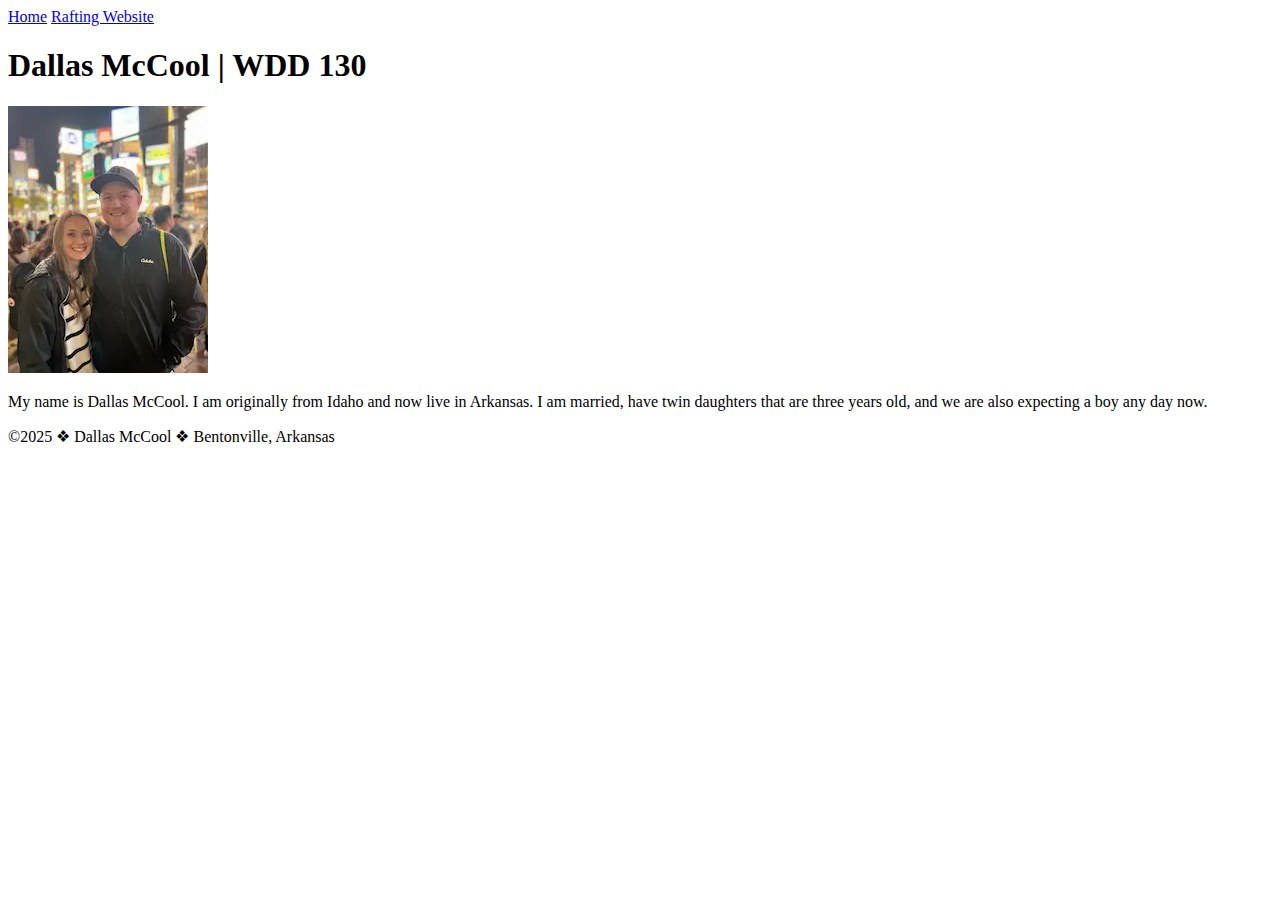
==== index.html @ 75caeb50 "first commit" ====
<!DOCTYPE html>
<html lang="en-US">
    <head>
        <meta charset="utf-8">
        <meta name="viewport" content="width=device-width,initial-scale=1.0">
        <title>Dallas McCool | WDD 130</title>
    </head>
    <body>
        <header>
            <nav>
                <a href="#">Home</a>
                <a href="wwr/">Rafting Website</a>
            </nav>
        </header>
        <main>
            <h1>Dallas McCool | WDD 130</h1>
            <img src="images/profile.webp" alt="Dallas McCool" width="200">
            <p>My name is Dallas McCool. I am originally from Idaho and now live in Arkansas. I am married, have twin daughters that are three years old, and we are also expecting a boy any day now.</p>
        </main>
        <footer>
            <p>&copy;2025 &#10070; Dallas McCool &#10070; Bentonville, Arkansas</p>
        </footer>
    </body>
</html>
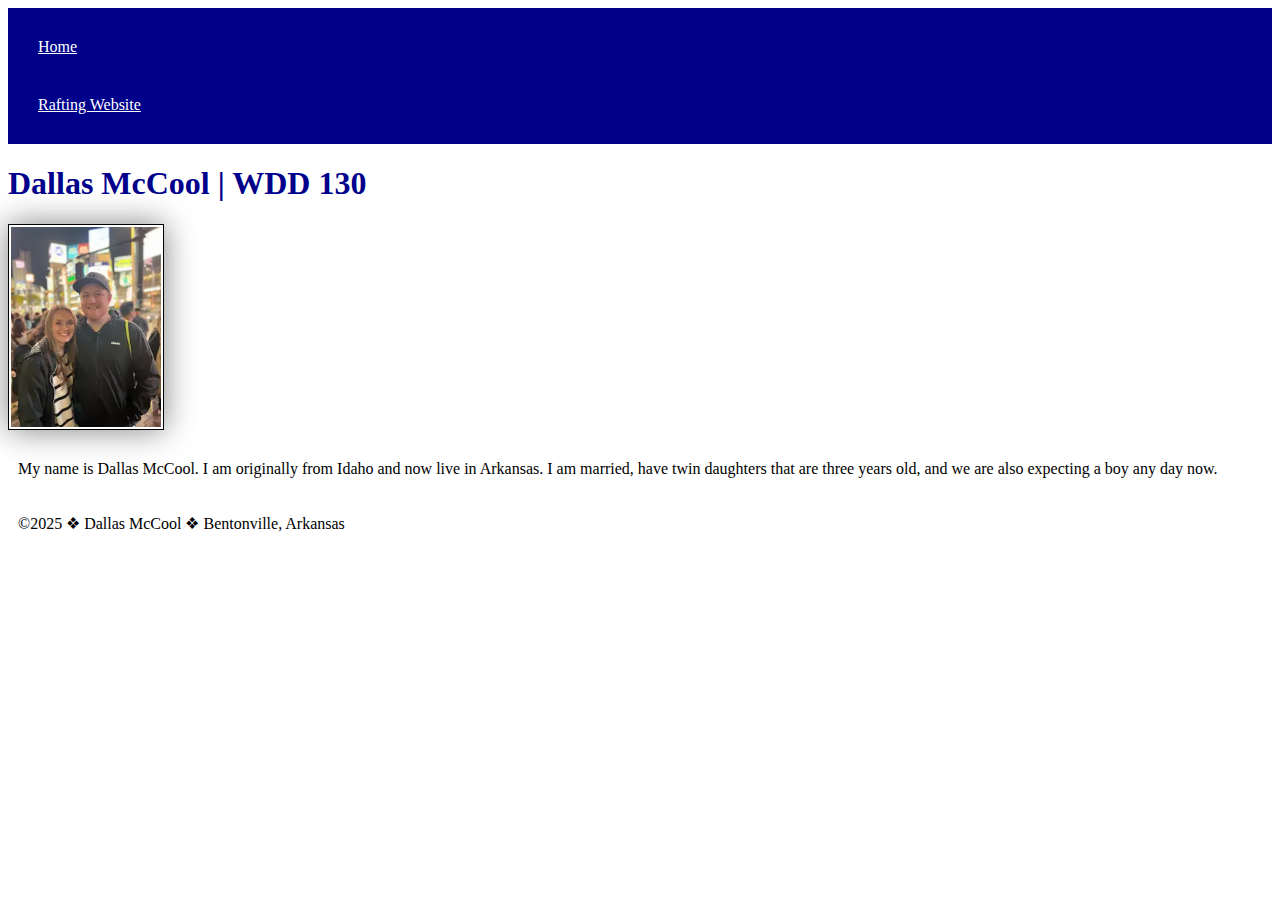
==== commit 521a8bc4: "css stylesheet added" ====
--- a/index.html
+++ b/index.html
@@ -1,6 +1,7 @@
 <!DOCTYPE html>
 <html lang="en-US">
     <head>
+        <link rel="stylesheet" href="styles/styles.css">
         <meta charset="utf-8">
         <meta name="viewport" content="width=device-width,initial-scale=1.0">
         <title>Dallas McCool | WDD 130</title>
--- a/styles/styles.css
+++ b/styles/styles.css
@@ -0,0 +1,22 @@
+nav {
+    background-color: darkblue;
+    padding: 10px;
+}
+nav a {
+    color: white;
+    display: block;
+    padding: 20px;
+}
+h1 {
+    color: darkblue;
+}
+img {
+    width: 150px;
+    height: auto;
+    border: 1px solid black;
+    padding: 2px;
+    box-shadow: 0 0 30px gray;
+}
+p {
+    padding: 10px;
+}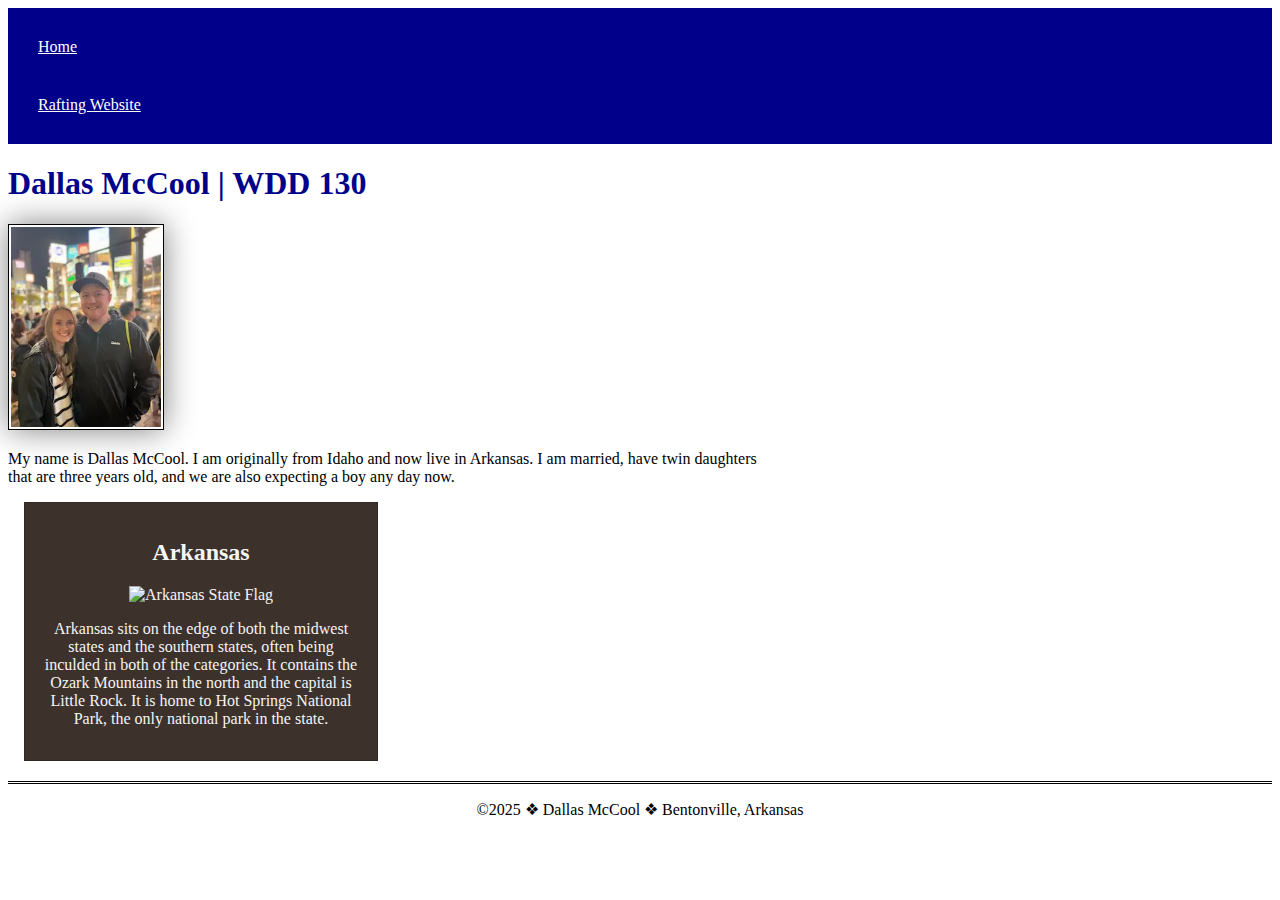
==== commit 6894d431: "home page enhance" ====
--- a/index.html
+++ b/index.html
@@ -1,10 +1,12 @@
 <!DOCTYPE html>
 <html lang="en-US">
     <head>
-        <link rel="stylesheet" href="styles/styles.css">
         <meta charset="utf-8">
         <meta name="viewport" content="width=device-width,initial-scale=1.0">
         <title>Dallas McCool | WDD 130</title>
+        <meta name="description" content="Dallas McCool's homepage for WDD130.">
+        <meta name="author" content="Dallas McCool">
+        <link rel="stylesheet" href="styles/styles.css">
     </head>
     <body>
         <header>
@@ -18,6 +20,11 @@
             <img src="images/profile.webp" alt="Dallas McCool" width="200">
             <p>My name is Dallas McCool. I am originally from Idaho and now live in Arkansas. I am married, have twin daughters that are three years old, and we are also expecting a boy any day now.</p>
         </main>
+        <aside>
+            <h2>Arkansas</h2>
+            <img src="https://upload.wikimedia.org/wikipedia/commons/thumb/9/9d/Flag_of_Arkansas.svg/1200px-Flag_of_Arkansas.svg.png" alt="Arkansas State Flag" width="100">
+            <p>Arkansas sits on the edge of both the midwest states and the southern states, often being inculded in both of the categories. It contains the Ozark Mountains in the north and the capital is Little Rock. It is home to Hot Springs National Park, the only national park in the state.</p>
+        </aside>
         <footer>
             <p>&copy;2025 &#10070; Dallas McCool &#10070; Bentonville, Arkansas</p>
         </footer>
--- a/styles/styles.css
+++ b/styles/styles.css
@@ -10,7 +10,7 @@
 h1 {
     color: darkblue;
 }
-img {
+main img {
     width: 150px;
     height: auto;
     border: 1px solid black;
@@ -18,5 +18,26 @@
     box-shadow: 0 0 30px gray;
 }
 p {
-    padding: 10px;
+    padding: 0;
+}
+main {
+    max-width: 750px;
+}
+aside {
+    width: 20rem;
+    margin: 1rem;
+    border: 1px solid rgba(0 0 0 / .2);
+    padding: 1rem;
+    background-color: #3d312b;
+    color: whitesmoke;
+    text-align: center;
+}
+aside img {
+    width: 200px;
+    height: auto;
+}
+footer {
+    margin-top: 20px;
+    border-top: double black;
+    text-align: center;
 }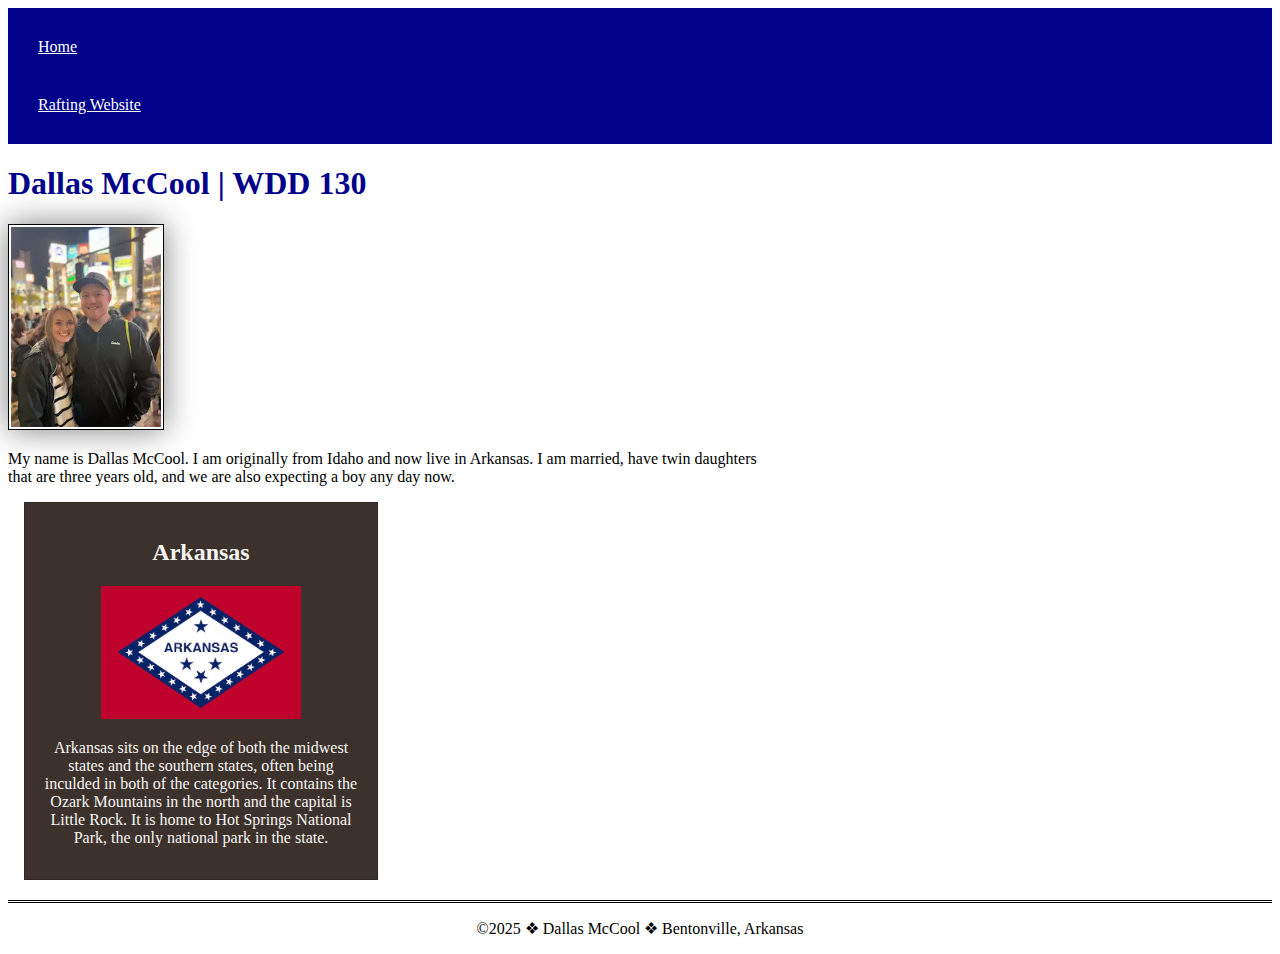
==== commit d133db74: "arkansas img update" ====
--- a/index.html
+++ b/index.html
@@ -22,7 +22,7 @@
         </main>
         <aside>
             <h2>Arkansas</h2>
-            <img src="https://upload.wikimedia.org/wikipedia/commons/thumb/9/9d/Flag_of_Arkansas.svg/1200px-Flag_of_Arkansas.svg.png" alt="Arkansas State Flag" width="100">
+            <img src="images/arkansas.webp" alt="Arkansas State Flag" width="100">
             <p>Arkansas sits on the edge of both the midwest states and the southern states, often being inculded in both of the categories. It contains the Ozark Mountains in the north and the capital is Little Rock. It is home to Hot Springs National Park, the only national park in the state.</p>
         </aside>
         <footer>
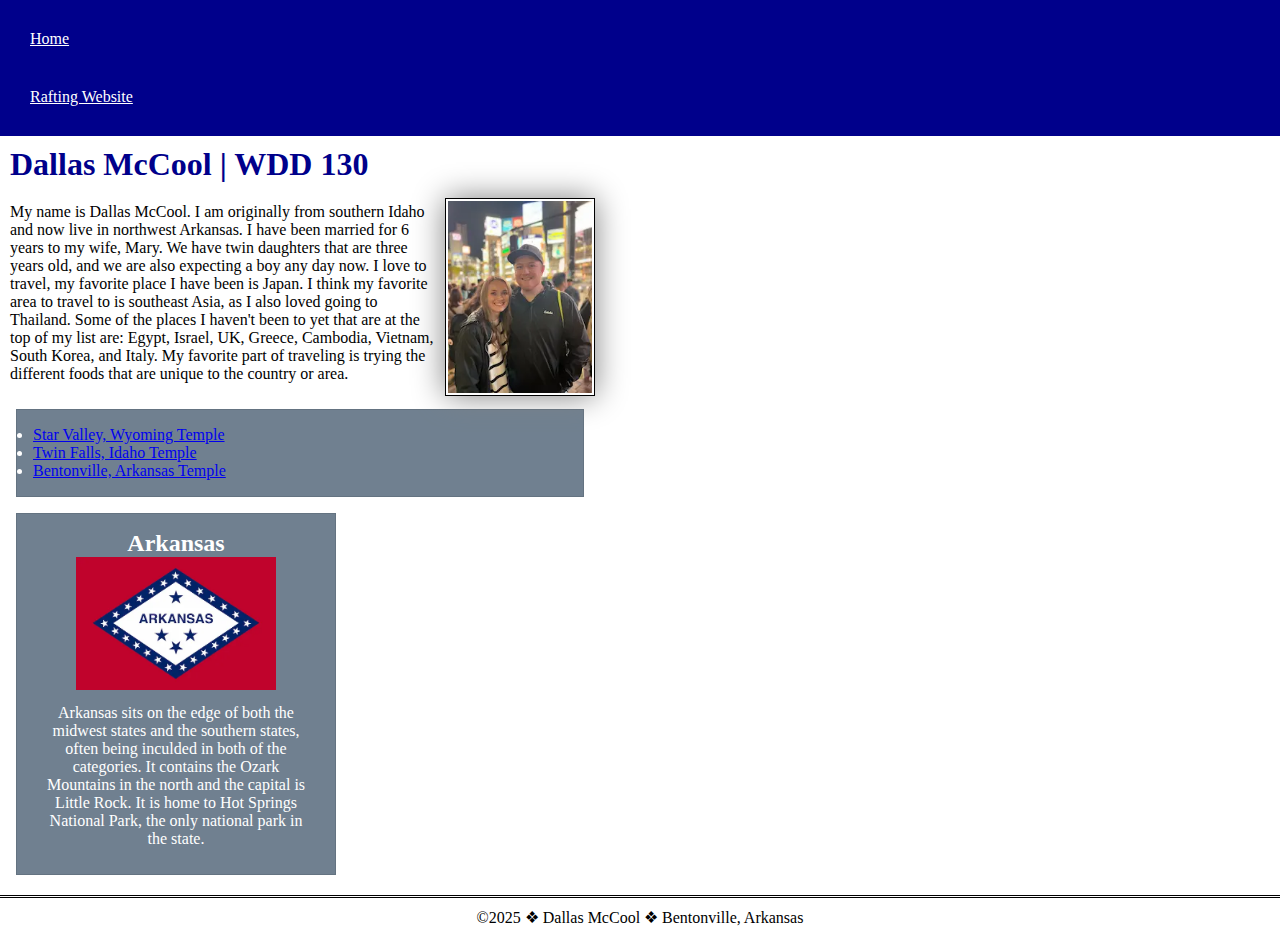
==== commit 5623bc2a: "updated homepage" ====
--- a/index.html
+++ b/index.html
@@ -18,9 +18,14 @@
         <main>
             <h1>Dallas McCool | WDD 130</h1>
             <img src="images/profile.webp" alt="Dallas McCool" width="200">
-            <p>My name is Dallas McCool. I am originally from Idaho and now live in Arkansas. I am married, have twin daughters that are three years old, and we are also expecting a boy any day now.</p>
+            <p>My name is Dallas McCool. I am originally from southern Idaho and now live in  northwest Arkansas. I have been married for 6 years to my wife, Mary. We have twin daughters that are three years old, and we are also expecting a boy any day now. I love to travel, my favorite place I have been is Japan. I think my favorite area to travel to is southeast Asia, as I also loved going to Thailand. Some of the places I haven't been to yet that are at the top of my list are: Egypt, Israel, UK, Greece, Cambodia, Vietnam, South Korea, and Italy. My favorite part of traveling is trying the different foods that are unique to the country or area. </p>
+            <ul class="box">
+                <li><a href="https://www.churchofjesuschrist.org/temples/details/star-valley-wyoming-temple?lang=eng" target="_blank">Star Valley, Wyoming Temple</a></li>
+                <li><a href="https://www.churchofjesuschrist.org/temples/details/twin-falls-idaho-temple?lang=eng" target="_blank">Twin Falls, Idaho Temple</a></li>
+                <li><a href="https://www.churchofjesuschrist.org/temples/details/bentonville-arkansas-temple?lang=eng" target="_blank">Bentonville, Arkansas Temple</a></li>
+            </ul>
         </main>
-        <aside>
+        <aside class="box">
             <h2>Arkansas</h2>
             <img src="images/arkansas.webp" alt="Arkansas State Flag" width="100">
             <p>Arkansas sits on the edge of both the midwest states and the southern states, often being inculded in both of the categories. It contains the Ozark Mountains in the north and the capital is Little Rock. It is home to Hot Springs National Park, the only national park in the state.</p>
@@ -29,4 +34,5 @@
             <p>&copy;2025 &#10070; Dallas McCool &#10070; Bentonville, Arkansas</p>
         </footer>
     </body>
+    <!-- 01/23/2025 -->
 </html>--- a/styles/styles.css
+++ b/styles/styles.css
@@ -1,35 +1,42 @@
+* {
+    margin: 0;
+    padding: 0;
+    box-sizing: border-box;
+}
+:root {
+    --background-color: darkblue;
+    --color: white;
+}
 nav {
-    background-color: darkblue;
+    background-color: var(--background-color);
     padding: 10px;
 }
 nav a {
-    color: white;
+    color: var(--color);
     display: block;
     padding: 20px;
 }
 h1 {
     color: darkblue;
+    padding: 10px;
 }
 main img {
+    float: right;
     width: 150px;
     height: auto;
+    margin: 5px;
     border: 1px solid black;
     padding: 2px;
     box-shadow: 0 0 30px gray;
 }
 p {
-    padding: 0;
+    padding: 10px;
 }
 main {
-    max-width: 750px;
+    max-width: 600px;
 }
 aside {
     width: 20rem;
-    margin: 1rem;
-    border: 1px solid rgba(0 0 0 / .2);
-    padding: 1rem;
-    background-color: #3d312b;
-    color: whitesmoke;
     text-align: center;
 }
 aside img {
@@ -40,4 +47,12 @@
     margin-top: 20px;
     border-top: double black;
     text-align: center;
+}
+/* Class Selectors */
+.box {
+    margin: 1rem;
+    border: 1px solid rgba(0 0 0 / .1);
+    padding: 1rem;
+    background-color: slategray;
+    color: var(--color);
 }